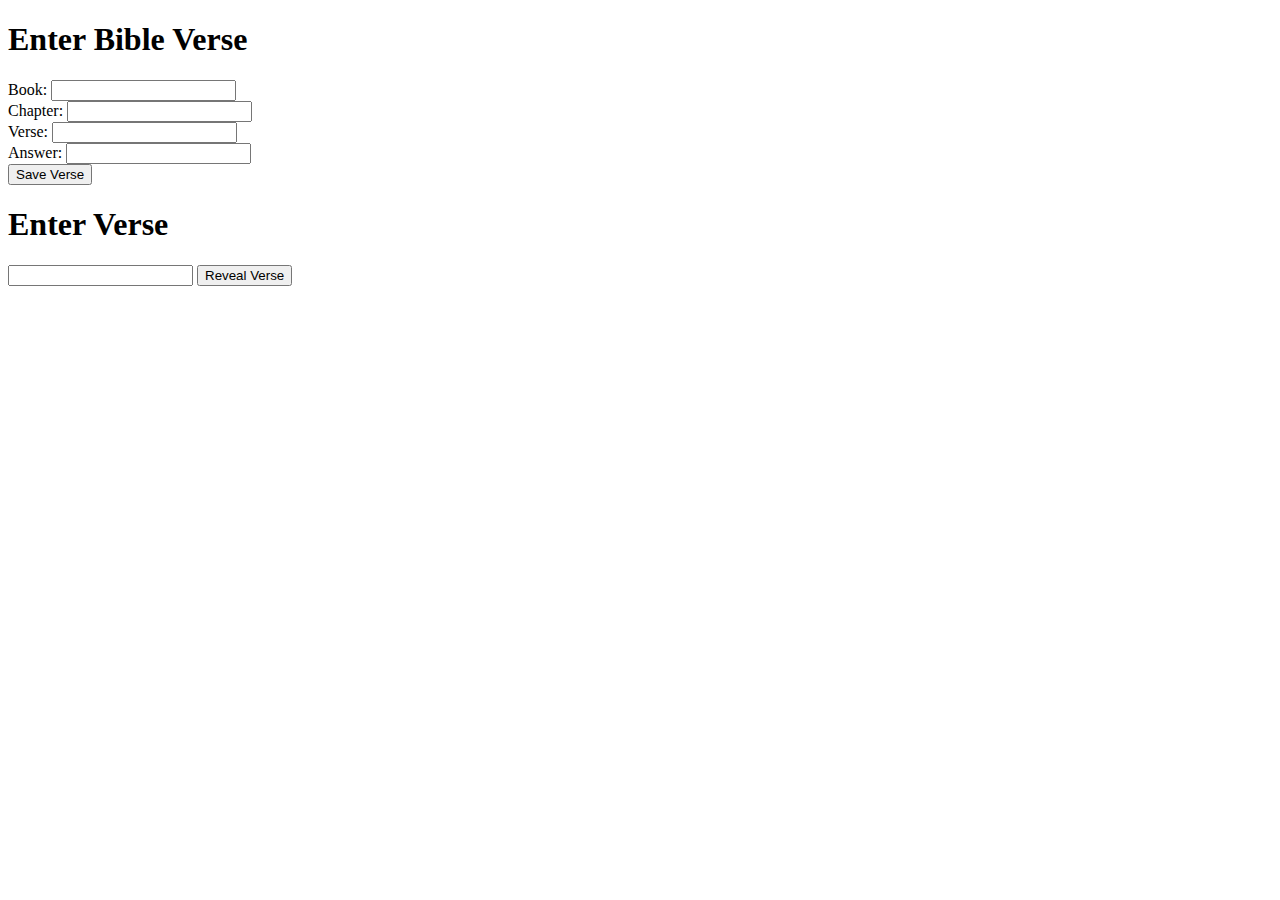
==== FinalProjectDemo/flashcard.html @ 80d46345 "Add files via upload" ====
<!DOCTYPE html>
<html lang="en">
<head>
  <meta charset="utf-8">
  <meta http-equiv="X-UA-Compatible" content="IE=edge">
  <meta name="viewport" content="width=device-width, initial-scale=1">
  <title>Practice Verse</title>
</head>
<body>
  <h1>Enter Bible Verse</h1>

    <form id="verseForm">
        <label for="book">Book:</label>
        <input id="book" name="book" required>
        <br>
        <label for="chapter">Chapter:</label>
        <input id="chapter" name="chapter" required>
        <br>
        <label for="verse">Verse:</label>
        <input id="verse" name="verse" required>
        <br>
        <label for="answer">Answer:</label>
        <input id="answer" name="answer" required>
        <br>
        <button type="button" onclick="saveVerse()">Save Verse</button>
    </form>

    <form id="flashcard">
        <h1>Enter Verse</h1>
        <p id="displayVerse"></p>
        <input id="userAnswer">
        <button onclick="revealVerse()">Reveal Verse</button>
        <p id="result"></p>
    </div>
    <script src="server.js"></script>

</body>
</html>
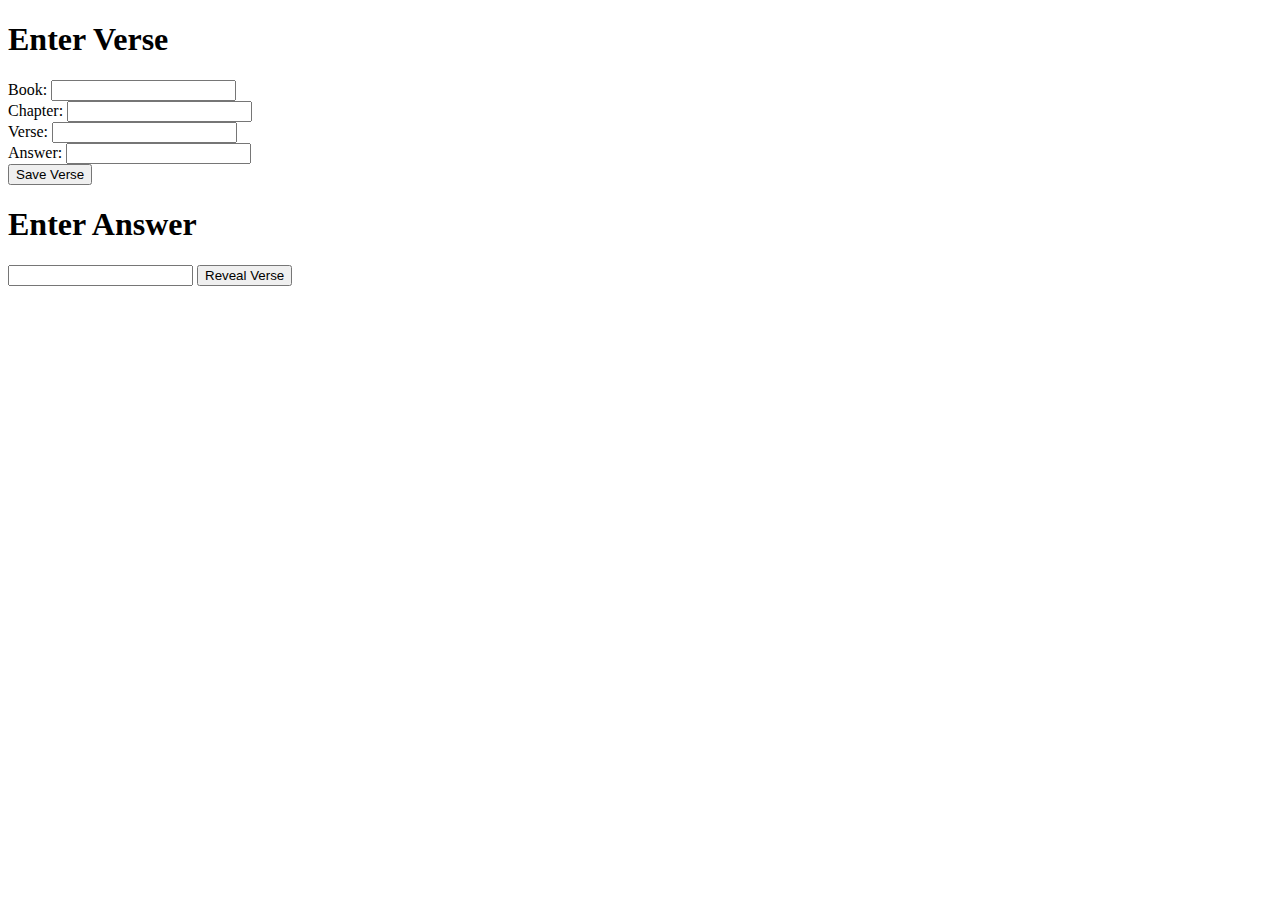
==== commit f32093b3: "Add files via upload" ====
--- a/FinalProjectDemo/flashcard.html
+++ b/FinalProjectDemo/flashcard.html
@@ -7,7 +7,7 @@
   <title>Practice Verse</title>
 </head>
 <body>
-  <h1>Enter Bible Verse</h1>
+  <h1>Enter Verse</h1>
 
     <form id="verseForm">
         <label for="book">Book:</label>
@@ -26,7 +26,7 @@
     </form>
 
     <form id="flashcard">
-        <h1>Enter Verse</h1>
+        <h1>Enter Answer</h1>
         <p id="displayVerse"></p>
         <input id="userAnswer">
         <button onclick="revealVerse()">Reveal Verse</button>
